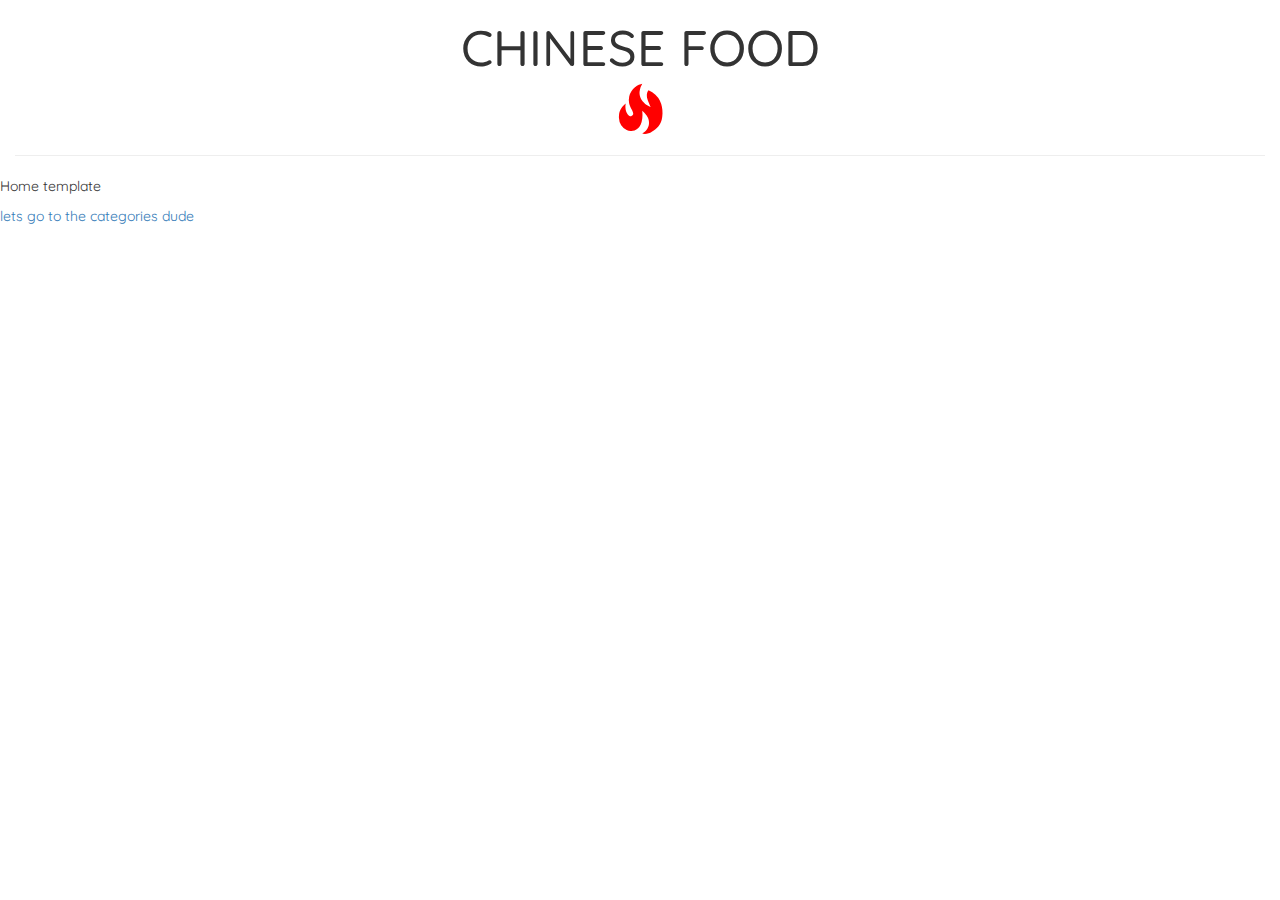
==== index.html @ ee2f334f "tunico" ====
<!DOCTYPE html>
<html ng-app="MenuApp">
<head>
	<title>Chinese Food</title>
	<meta name="viewport" content="width=device-width, initial-scale=1">
	<link href="https://fonts.googleapis.com/css?family=Quicksand" rel="stylesheet">
	<link rel="stylesheet" href="css/bootstrap.min.css">
	<link rel="stylesheet" href="css/general.css">
</head>
<body>
	<div class="container-fluid">
		<div class="row">
			<div class="col-md-12">
				<div class="header">
					<h1>Chinese Food</h1>
					<span class="glyphicon glyphicon-fire"></span>
					<hr>
				</div>
			</div>
		</div>
	</div>

	<ui-view></ui-view>

	<!-- lib -->
	<script src="lib/jquery.min.js"></script>
	<script src="lib/bootstrap.min.js"></script>
	<script src="lib/angular.min.js"></script>
	<script src="lib/angular-ui-router.min.js"></script>

	<!-- Modules -->
	<script src="src/modules/menuApp-module.js"></script>
	<script src="src/modules/data-module.js"></script>

	<!-- Routes -->
    <script src="src/routes.js"></script>

    <!-- Controllers -->
    <script src="src/controllers/categories-controller.js"></script>

    <!-- Components -->

    <script src="src/components/scripts/categories-component.js"></script>

    <!-- Services -->
    <script src="src/services/menuData-service.js"></script>

</body>
</html>
---- css/general.css ----
body {
  padding: 0px;
  margin: 0px;
  border: 0px;
  font-family: 'Quicksand', sans-serif;
  /* Directive Styles */ }

body .header h1 {
  font-size: 50px;
  text-align: center;
  text-transform: uppercase; }

body .header span {
  display: block;
  color: red;
  text-align: center;
  font-size: 50px; }

body .notFound {
  font-size: 16px;
  text-align: center;
  color: red;
  margin-top: 20px; }

body .search {
  margin-top: 80px;
  text-align: center; }

body .search label {
  display: block; }

body .dataLoading {
  opacity: 0.9;
  width: 300px;
  height: 200px;
  z-index: 1;
  margin: auto;
  margin-top: 30px;
  background-color: #cccccc;
  text-align: center;
  border: 1px solid black;
  border-radius: 20px;
  position: relative; }

body .dataLoading img {
  width: 100px;
  height: 100px;
  position: absolute;
  top: 10px;
  left: 100px; }

body .dataLoading p {
  position: absolute;
  top: 130px;
  left: 100px; }

@media (max-width: 992px) {
  body .dataLoading {
    margin-top: -100px; } }

body .listItems {
  border: 1px solid black;
  border-radius: 4px;
  height: 180px;
  width: 100%;
  margin-top: 50px;
  margin-bottom: 10px;
  position: relative; }

body .listItems p {
  padding: 25px 10px 1px 10px;
  font-weight: bold;
  font-size: 14px; }

body .listItems p span {
  font-weight: normal;
  font-style: italic;
  font-size: 12px; }

body .listItems .shortName {
  position: absolute;
  top: 0;
  left: 0;
  padding: 2px 3px 0 3px;
  font-weight: normal;
  font-size: 8px;
  text-align: center; }

body .listItems div {
  position: absolute;
  top: 0;
  right: 0;
  width: 80px;
  border-left: 1px solid black;
  border-bottom: 1px solid black;
  cursor: pointer;
  transition: all 0.3s;
  font-size: 10px;
  text-align: center; }

body .listItems div:hover {
  background-color: #cccccc; }
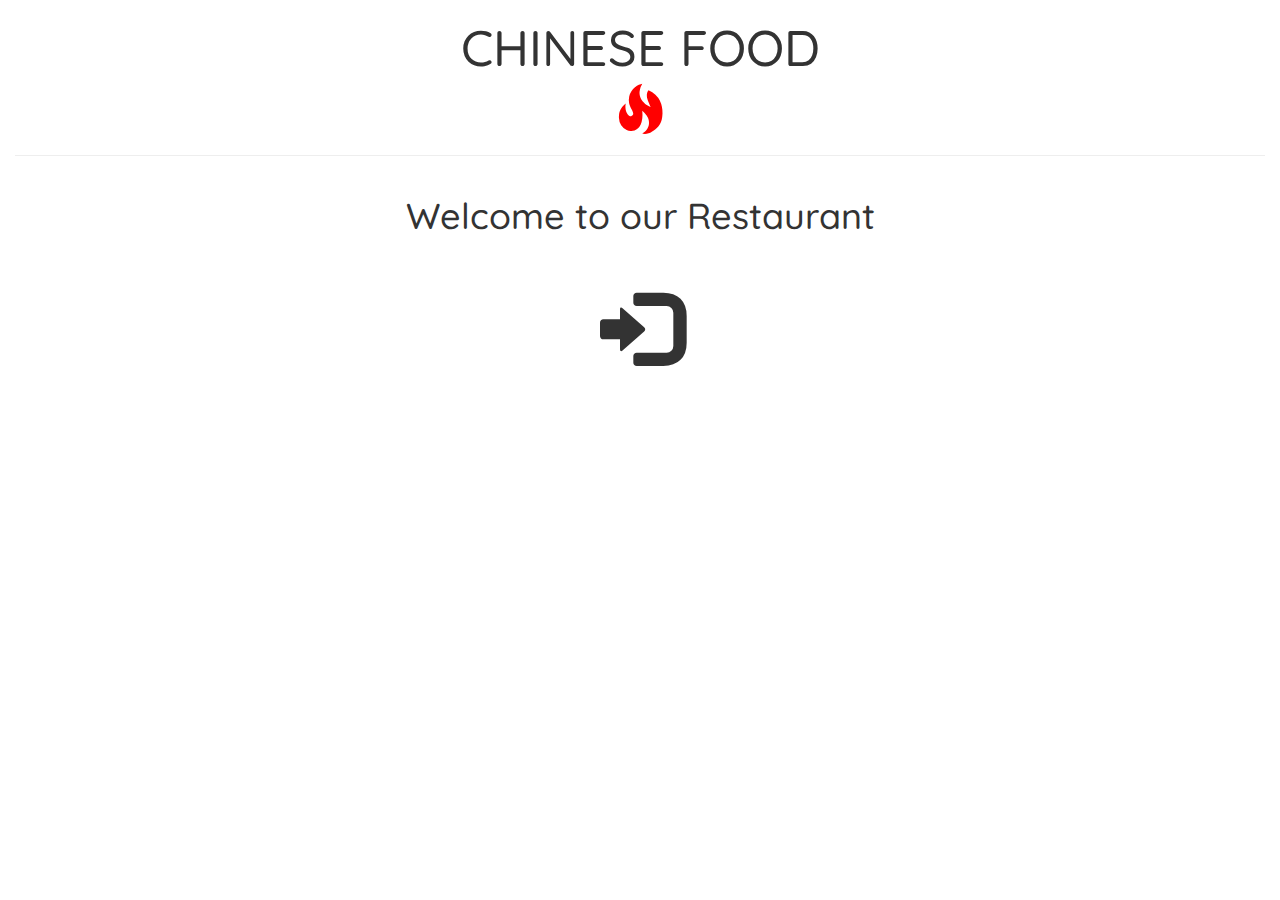
==== commit 55fe52b4: "a" ====
--- a/index.html
+++ b/index.html
@@ -11,11 +11,11 @@
 	<div class="container-fluid">
 		<div class="row">
 			<div class="col-md-12">
-				<div class="header">
+				<header class="header">
 					<h1>Chinese Food</h1>
 					<span class="glyphicon glyphicon-fire"></span>
 					<hr>
-				</div>
+				</header>
 			</div>
 		</div>
 	</div>
@@ -37,10 +37,12 @@
 
     <!-- Controllers -->
     <script src="src/controllers/categories-controller.js"></script>
+    <script src="src/controllers/menuItems-controller.js"></script>
 
     <!-- Components -->
-
     <script src="src/components/scripts/categories-component.js"></script>
+    <script src="src/components/scripts/menuItems-component.js"></script>
+    <script src="src/components/scripts/loading-component.js"></script>
 
     <!-- Services -->
     <script src="src/services/menuData-service.js"></script>
--- a/css/general.css
+++ b/css/general.css
@@ -2,8 +2,7 @@
   padding: 0px;
   margin: 0px;
   border: 0px;
-  font-family: 'Quicksand', sans-serif;
-  /* Directive Styles */ }
+  font-family: 'Quicksand', sans-serif; }
 
 body .header h1 {
   font-size: 50px;
@@ -16,31 +15,37 @@
   text-align: center;
   font-size: 50px; }
 
-body .notFound {
-  font-size: 16px;
+body .home {
+  position: relative; }
+
+body .home h1 {
   text-align: center;
-  color: red;
-  margin-top: 20px; }
+  margin-bottom: 50px; }
 
-body .search {
-  margin-top: 80px;
+body .home .enter {
   text-align: center; }
 
-body .search label {
-  display: block; }
+body .home .enter span {
+  text-align: center;
+  transition: all 0.3s;
+  font-size: 80px; }
+
+body .home .enter span:hover {
+  color: #cccccc; }
 
 body .dataLoading {
   opacity: 0.9;
   width: 300px;
   height: 200px;
   z-index: 1;
-  margin: auto;
-  margin-top: 30px;
+  position: absolute;
+  margin-left: auto;
+  margin-right: auto;
+  left: 0;
+  right: 0;
   background-color: #cccccc;
-  text-align: center;
   border: 1px solid black;
-  border-radius: 20px;
-  position: relative; }
+  border-radius: 20px; }
 
 body .dataLoading img {
   width: 100px;
@@ -53,50 +58,3 @@
   position: absolute;
   top: 130px;
   left: 100px; }
-
-@media (max-width: 992px) {
-  body .dataLoading {
-    margin-top: -100px; } }
-
-body .listItems {
-  border: 1px solid black;
-  border-radius: 4px;
-  height: 180px;
-  width: 100%;
-  margin-top: 50px;
-  margin-bottom: 10px;
-  position: relative; }
-
-body .listItems p {
-  padding: 25px 10px 1px 10px;
-  font-weight: bold;
-  font-size: 14px; }
-
-body .listItems p span {
-  font-weight: normal;
-  font-style: italic;
-  font-size: 12px; }
-
-body .listItems .shortName {
-  position: absolute;
-  top: 0;
-  left: 0;
-  padding: 2px 3px 0 3px;
-  font-weight: normal;
-  font-size: 8px;
-  text-align: center; }
-
-body .listItems div {
-  position: absolute;
-  top: 0;
-  right: 0;
-  width: 80px;
-  border-left: 1px solid black;
-  border-bottom: 1px solid black;
-  cursor: pointer;
-  transition: all 0.3s;
-  font-size: 10px;
-  text-align: center; }
-
-body .listItems div:hover {
-  background-color: #cccccc; }
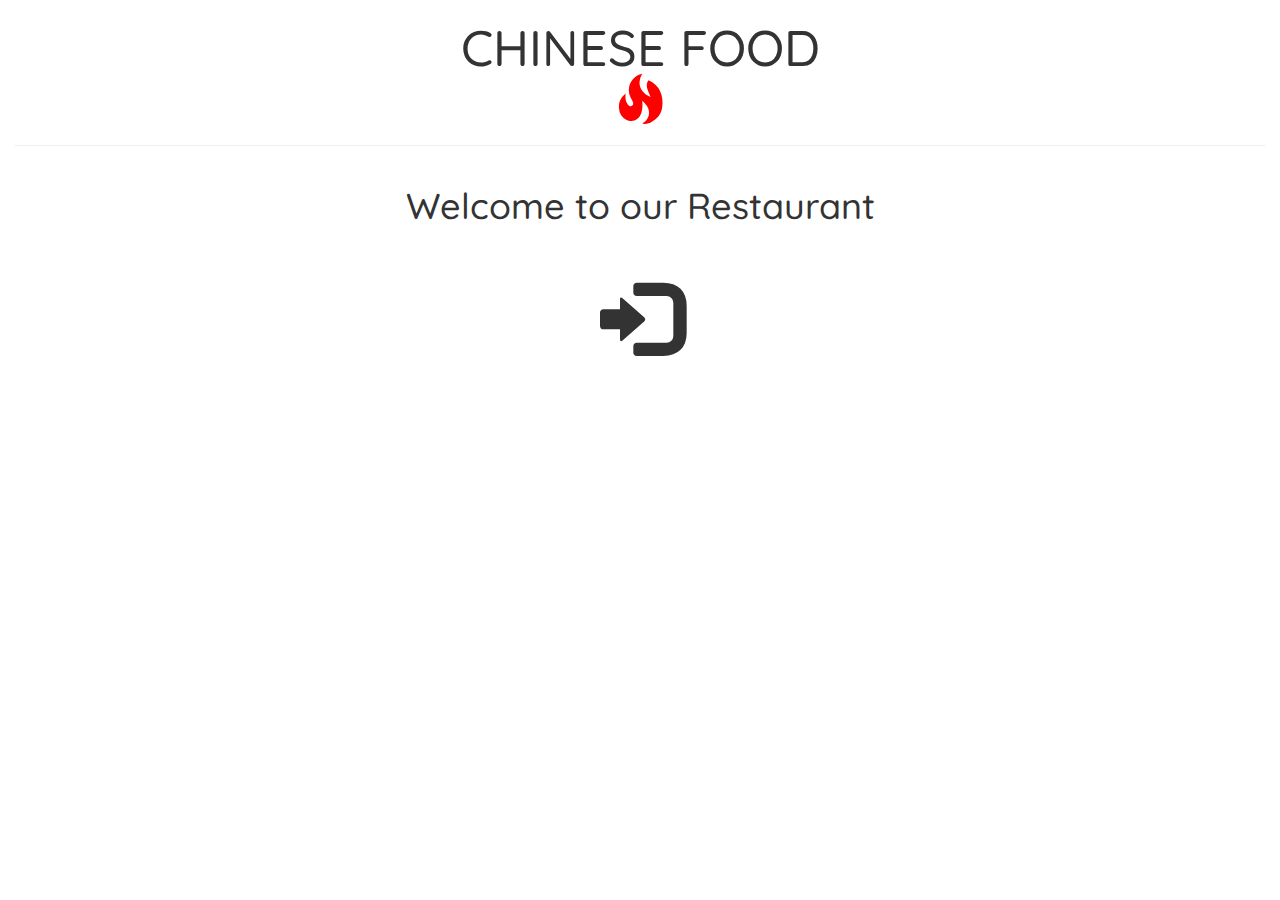
==== commit 5833afe1: "final push ?" ====
--- a/index.html
+++ b/index.html
@@ -12,8 +12,7 @@
 		<div class="row">
 			<div class="col-md-12">
 				<header class="header">
-					<h1>Chinese Food</h1>
-					<span class="glyphicon glyphicon-fire"></span>
+					<h1 ui-sref="home">Chinese Food<span class="glyphicon glyphicon-fire"></span></h1>
 					<hr>
 				</header>
 			</div>
--- a/css/general.css
+++ b/css/general.css
@@ -8,6 +8,9 @@
   font-size: 50px;
   text-align: center;
   text-transform: uppercase; }
+
+body .header h1:hover {
+  cursor: pointer; }
 
 body .header span {
   display: block;
@@ -31,7 +34,81 @@
   font-size: 80px; }
 
 body .home .enter span:hover {
-  color: #cccccc; }
+  color: #cccccc;
+  cursor: pointer; }
+
+body .categories {
+  position: relative; }
+
+body .categories h1 {
+  text-align: center;
+  margin-bottom: 50px; }
+
+body .categories h1 span {
+  font-size: 25px; }
+
+body .categoriesList p {
+  border: 1px solid black;
+  border-radius: 10px;
+  text-align: center;
+  padding: 5px;
+  transition: all 0.3s; }
+
+body .categoriesList p span {
+  font-size: 10px; }
+
+body .categoriesList p:hover {
+  background-color: #cccccc;
+  cursor: pointer; }
+
+body .menuItems {
+  position: relative; }
+
+body .menuItems h1 {
+  text-align: center;
+  margin-bottom: 50px; }
+
+body .menuItems h1 span {
+  font-size: 25px; }
+
+body .menuItemList {
+  border: 1px solid black;
+  border-radius: 5px;
+  width: 100%;
+  height: 150px;
+  position: relative;
+  margin-bottom: 10px;
+  overflow: hidden; }
+
+body .menuItemList p {
+  font-size: 12px;
+  padding: 10px; }
+
+body .menuItemList p span {
+  font-weight: bold; }
+
+body .menuItemList p:nth-child(2) {
+  padding-top: 20px; }
+
+body .menuItemList img {
+  position: absolute;
+  top: 1px;
+  right: 1px;
+  width: 50px;
+  height: 50px; }
+
+body .buttonBack {
+  text-align: center;
+  margin: 50px auto 10px auto;
+  padding: 2px 10px 2px 10px;
+  width: 100px;
+  border: 1px solid black;
+  border-radius: 10px;
+  transition: all 0.3s; }
+
+body .buttonBack:hover {
+  background-color: #cccccc;
+  cursor: pointer; }
 
 body .dataLoading {
   opacity: 0.9;
